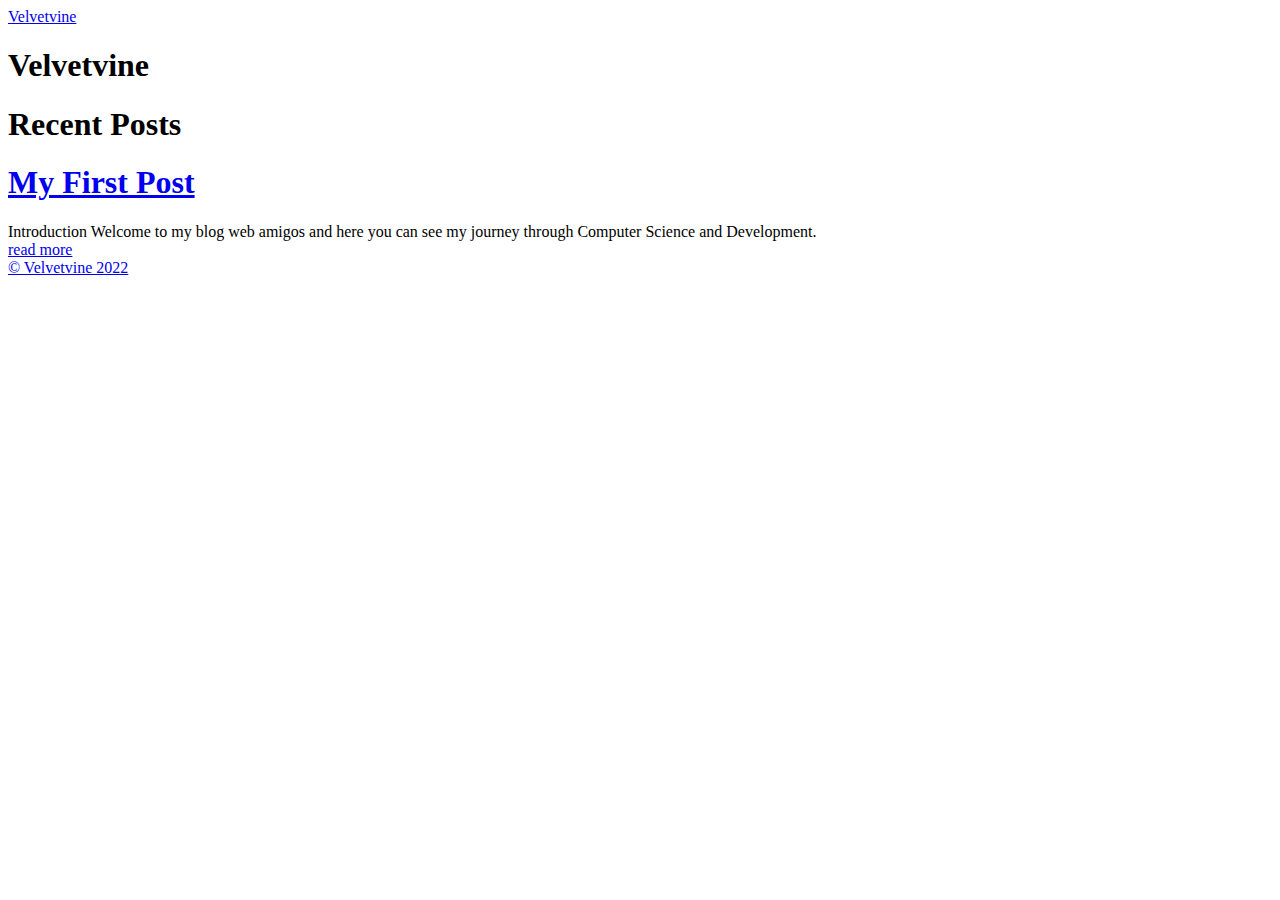
==== public/index.html @ 080e63bc "First commit" ====
<!DOCTYPE html>
<html lang="en-us">
  <head>
    <meta charset="utf-8">
    <meta http-equiv="X-UA-Compatible" content="IE=edge,chrome=1">
    
    <title>Velvetvine</title>
    <meta name="viewport" content="width=device-width,minimum-scale=1">
    <meta name="description" content="">
    <meta name="generator" content="Hugo 0.108.0">
    
    
    
    
      <meta name="robots" content="noindex, nofollow">
    

    
<link rel="stylesheet" href="/ananke/css/main.min.css" >



    
    
    
      

    

    
    
      <link href="/index.xml" rel="alternate" type="application/rss+xml" title="Velvetvine" />
      <link href="/index.xml" rel="feed" type="application/rss+xml" title="Velvetvine" />
      
    
    
    <meta property="og:title" content="Velvetvine" />
<meta property="og:description" content="" />
<meta property="og:type" content="website" />
<meta property="og:url" content="http://example.org/" />
<meta itemprop="name" content="Velvetvine">
<meta itemprop="description" content=""><meta name="twitter:card" content="summary"/>
<meta name="twitter:title" content="Velvetvine"/>
<meta name="twitter:description" content=""/>

	
  </head>

  <body class="ma0 avenir bg-near-white">

    

  <header>
    <div class="pb3-m pb6-l bg-black">
      <nav class="pv3 ph3 ph4-ns" role="navigation">
  <div class="flex-l justify-between items-center center">
    <a href="/" class="f3 fw2 hover-white no-underline white-90 dib">
      
        Velvetvine
      
    </a>
    <div class="flex-l items-center">
      

      
      
<div class="ananke-socials">
  
</div>

    </div>
  </div>
</nav>

      <div class="tc-l pv3 ph3 ph4-ns">
        <h1 class="f2 f-subheadline-l fw2 light-silver mb0 lh-title">
          Velvetvine
        </h1>
        
      </div>
    </div>
  </header>


    <main class="pb7" role="main">
      
 <article class="cf ph3 ph5-l pv3 pv4-l f4 tc-l center measure-wide lh-copy mid-gray">
    
  </article>
  
  
  
  
  
  
  
    
    

    <div class="pa3 pa4-ns w-100 w-70-ns center">
      
       
          <h1 class="flex-none">
            Recent Posts
          </h1>
        

      

      <section class="w-100 mw8">
        
        
          <div class="relative w-100 mb4">
            
<article class="bb b--black-10">
  <div class="db pv4 ph3 ph0-l no-underline dark-gray">
    <div class="flex flex-column flex-row-ns">
      
      <div class="blah w-100">
        <h1 class="f3 fw1 athelas mt0 lh-title">
          <a href="/posts/my-first-post/" class="color-inherit dim link">
            My First Post
            </a>
        </h1>
        <div class="f6 f5-l lh-copy nested-copy-line-height nested-links">
          Introduction Welcome to my blog web amigos and here you can see my journey through Computer Science and Development.
        </div>
          <a href="/posts/my-first-post/" class="ba b--moon-gray bg-light-gray br2 color-inherit dib f7 hover-bg-moon-gray link mt2 ph2 pv1">read more</a>
        
      </div>
    </div>
  </div>
</article>

          </div>
        
      </section>

      

      </div>
  

    </main>
    <footer class="bg-black bottom-0 w-100 pa3" role="contentinfo">
  <div class="flex justify-between">
  <a class="f4 fw4 hover-white no-underline white-70 dn dib-ns pv2 ph3" href="http://example.org/" >
    &copy;  Velvetvine 2022 
  </a>
    <div>
<div class="ananke-socials">
  
</div>
</div>
  </div>
</footer>

  </body>
</html>
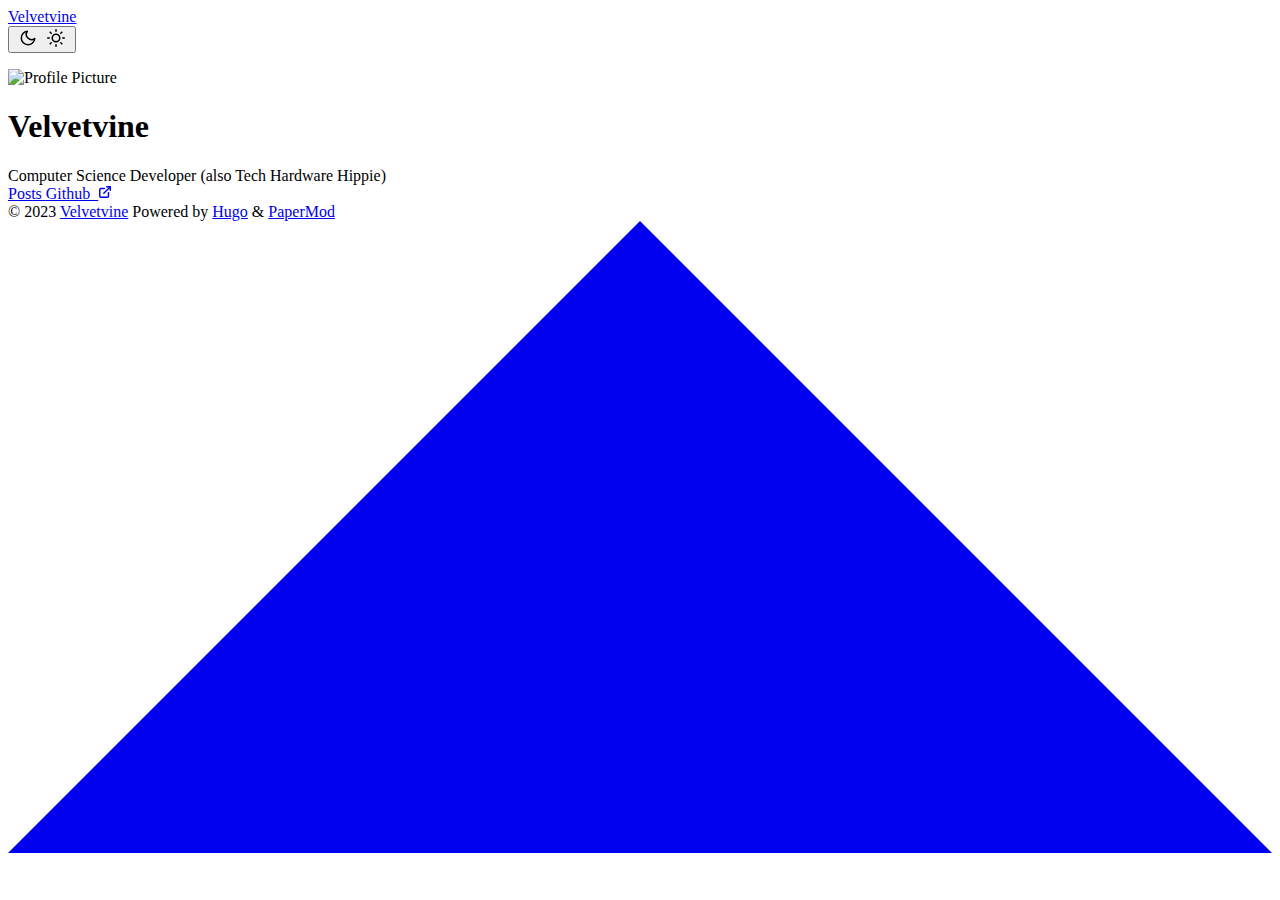
==== commit 69d1f275: "Theme Change" ====
--- a/public/index.html
+++ b/public/index.html
@@ -1,159 +1,227 @@
 <!DOCTYPE html>
-<html lang="en-us">
-  <head>
-    <meta charset="utf-8">
-    <meta http-equiv="X-UA-Compatible" content="IE=edge,chrome=1">
-    
-    <title>Velvetvine</title>
-    <meta name="viewport" content="width=device-width,minimum-scale=1">
-    <meta name="description" content="">
-    <meta name="generator" content="Hugo 0.108.0">
-    
-    
-    
-    
-      <meta name="robots" content="noindex, nofollow">
-    
-
-    
-<link rel="stylesheet" href="/ananke/css/main.min.css" >
-
-
-
-    
-    
-    
-      
-
-    
-
-    
-    
-      <link href="/index.xml" rel="alternate" type="application/rss+xml" title="Velvetvine" />
-      <link href="/index.xml" rel="feed" type="application/rss+xml" title="Velvetvine" />
-      
-    
-    
-    <meta property="og:title" content="Velvetvine" />
+<html lang="en" dir="auto">
+
+<head>
+	<meta name="generator" content="Hugo 0.68.3" /><meta charset="utf-8">
+<meta http-equiv="X-UA-Compatible" content="IE=edge">
+<meta name="viewport" content="width=device-width, initial-scale=1, shrink-to-fit=no">
+<meta name="robots" content="index, follow">
+<title>Velvetvine</title>
+
+<meta name="description" content="">
+<meta name="author" content="">
+<link rel="canonical" href="http://example.org/">
+<link crossorigin="anonymous" href="/assets/css/stylesheet.708b074988e316d79541abfc11d7cedcb208303ee7b41a1c3ad624773b09d4f2.css" integrity="sha256-cIsHSYjjFteVQav8EdfO3LIIMD7ntBocOtYkdzsJ1PI=" rel="preload stylesheet" as="style">
+<link rel="icon" href="http://example.org/favicon.ico">
+<link rel="icon" type="image/png" sizes="16x16" href="http://example.org/favicon-16x16.png">
+<link rel="icon" type="image/png" sizes="32x32" href="http://example.org/favicon-32x32.png">
+<link rel="apple-touch-icon" href="http://example.org/apple-touch-icon.png">
+<link rel="mask-icon" href="http://example.org/safari-pinned-tab.svg">
+<meta name="theme-color" content="#2e2e33">
+<meta name="msapplication-TileColor" content="#2e2e33">
+<link rel="alternate" type="application/rss+xml" href="http://example.org/index.xml">
+<noscript>
+    <style>
+        #theme-toggle,
+        .top-link {
+            display: none;
+        }
+
+    </style>
+    <style>
+        @media (prefers-color-scheme: dark) {
+            :root {
+                --theme: rgb(29, 30, 32);
+                --entry: rgb(46, 46, 51);
+                --primary: rgb(218, 218, 219);
+                --secondary: rgb(155, 156, 157);
+                --tertiary: rgb(65, 66, 68);
+                --content: rgb(196, 196, 197);
+                --hljs-bg: rgb(46, 46, 51);
+                --code-bg: rgb(55, 56, 62);
+                --border: rgb(51, 51, 51);
+            }
+
+            .list {
+                background: var(--theme);
+            }
+
+            .list:not(.dark)::-webkit-scrollbar-track {
+                background: 0 0;
+            }
+
+            .list:not(.dark)::-webkit-scrollbar-thumb {
+                border-color: var(--theme);
+            }
+        }
+
+    </style>
+</noscript><meta property="og:title" content="Velvetvine" />
 <meta property="og:description" content="" />
 <meta property="og:type" content="website" />
 <meta property="og:url" content="http://example.org/" />
-<meta itemprop="name" content="Velvetvine">
-<meta itemprop="description" content=""><meta name="twitter:card" content="summary"/>
+
+<meta name="twitter:card" content="summary"/>
 <meta name="twitter:title" content="Velvetvine"/>
 <meta name="twitter:description" content=""/>
 
-	
-  </head>
-
-  <body class="ma0 avenir bg-near-white">
-
+<script type="application/ld+json">
+{
+  "@context": "https://schema.org",
+  "@type": "Organization",
+  "name": "Velvetvine",
+  "url": "http://example.org/",
+  "description": "",
+  "thumbnailUrl": "http://example.org/favicon.ico",
+  "sameAs": [
+      
+  ]
+}
+</script>
+</head>
+
+<body class="list" id="top">
+<script>
+    if (localStorage.getItem("pref-theme") === "dark") {
+        document.body.classList.add('dark');
+    } else if (localStorage.getItem("pref-theme") === "light") {
+        document.body.classList.remove('dark')
+    } else if (window.matchMedia('(prefers-color-scheme: dark)').matches) {
+        document.body.classList.add('dark');
+    }
+
+</script>
+
+<header class="header">
+    <nav class="nav">
+        <div class="logo">
+            <a href="http://example.org/" accesskey="h" title="Velvetvine (Alt + H)">Velvetvine</a>
+            <div class="logo-switches">
+                <button id="theme-toggle" accesskey="t" title="(Alt + T)">
+                    <svg id="moon" xmlns="http://www.w3.org/2000/svg" width="24" height="18" viewBox="0 0 24 24"
+                        fill="none" stroke="currentColor" stroke-width="2" stroke-linecap="round"
+                        stroke-linejoin="round">
+                        <path d="M21 12.79A9 9 0 1 1 11.21 3 7 7 0 0 0 21 12.79z"></path>
+                    </svg>
+                    <svg id="sun" xmlns="http://www.w3.org/2000/svg" width="24" height="18" viewBox="0 0 24 24"
+                        fill="none" stroke="currentColor" stroke-width="2" stroke-linecap="round"
+                        stroke-linejoin="round">
+                        <circle cx="12" cy="12" r="5"></circle>
+                        <line x1="12" y1="1" x2="12" y2="3"></line>
+                        <line x1="12" y1="21" x2="12" y2="23"></line>
+                        <line x1="4.22" y1="4.22" x2="5.64" y2="5.64"></line>
+                        <line x1="18.36" y1="18.36" x2="19.78" y2="19.78"></line>
+                        <line x1="1" y1="12" x2="3" y2="12"></line>
+                        <line x1="21" y1="12" x2="23" y2="12"></line>
+                        <line x1="4.22" y1="19.78" x2="5.64" y2="18.36"></line>
+                        <line x1="18.36" y1="5.64" x2="19.78" y2="4.22"></line>
+                    </svg>
+                </button>
+            </div>
+        </div>
+        <ul id="menu">
+        </ul>
+    </nav>
+</header>
+<main class="main"><div class="profile">
+    <div class="profile_inner">
+        <img draggable="false" src="https://i.kym-cdn.com/photos/images/facebook/001/431/201/40f.png" alt="Profile Picture" title="Profile Picture"
+            height="120" width="120" />
+        <h1>Velvetvine</h1>
+        <span>Computer Science Developer (also Tech Hardware Hippie)</span><div class="social-icons">
+</div>
+
+        <div class="buttons">
+            <a class="button" href="/posts" rel="noopener" title="Posts">
+                <span class="button-inner">
+                    Posts
+                </span>
+            </a>
+            <a class="button" href="https://github.com/amith2368" rel="noopener" title="Github">
+                <span class="button-inner">
+                    Github&nbsp;
+                    <svg fill="none" shape-rendering="geometricPrecision" stroke="currentColor" stroke-linecap="round"
+                        stroke-linejoin="round" stroke-width="2.5" viewBox="0 0 24 24" height="14" width="14">
+                        <path d="M18 13v6a2 2 0 01-2 2H5a2 2 0 01-2-2V8a2 2 0 012-2h6"></path>
+                        <path d="M15 3h6v6"></path>
+                        <path d="M10 14L21 3"></path>
+                    </svg>
+                </span>
+            </a>
+        </div>
+    </div>
+</div>
+
+    </main>
     
-
-  <header>
-    <div class="pb3-m pb6-l bg-black">
-      <nav class="pv3 ph3 ph4-ns" role="navigation">
-  <div class="flex-l justify-between items-center center">
-    <a href="/" class="f3 fw2 hover-white no-underline white-90 dib">
-      
-        Velvetvine
-      
-    </a>
-    <div class="flex-l items-center">
-      
-
-      
-      
-<div class="ananke-socials">
-  
-</div>
-
-    </div>
-  </div>
-</nav>
-
-      <div class="tc-l pv3 ph3 ph4-ns">
-        <h1 class="f2 f-subheadline-l fw2 light-silver mb0 lh-title">
-          Velvetvine
-        </h1>
-        
-      </div>
-    </div>
-  </header>
-
-
-    <main class="pb7" role="main">
-      
- <article class="cf ph3 ph5-l pv3 pv4-l f4 tc-l center measure-wide lh-copy mid-gray">
-    
-  </article>
-  
-  
-  
-  
-  
-  
-  
-    
-    
-
-    <div class="pa3 pa4-ns w-100 w-70-ns center">
-      
-       
-          <h1 class="flex-none">
-            Recent Posts
-          </h1>
-        
-
-      
-
-      <section class="w-100 mw8">
-        
-        
-          <div class="relative w-100 mb4">
-            
-<article class="bb b--black-10">
-  <div class="db pv4 ph3 ph0-l no-underline dark-gray">
-    <div class="flex flex-column flex-row-ns">
-      
-      <div class="blah w-100">
-        <h1 class="f3 fw1 athelas mt0 lh-title">
-          <a href="/posts/my-first-post/" class="color-inherit dim link">
-            My First Post
-            </a>
-        </h1>
-        <div class="f6 f5-l lh-copy nested-copy-line-height nested-links">
-          Introduction Welcome to my blog web amigos and here you can see my journey through Computer Science and Development.
-        </div>
-          <a href="/posts/my-first-post/" class="ba b--moon-gray bg-light-gray br2 color-inherit dib f7 hover-bg-moon-gray link mt2 ph2 pv1">read more</a>
-        
-      </div>
-    </div>
-  </div>
-</article>
-
-          </div>
-        
-      </section>
-
-      
-
-      </div>
-  
-
-    </main>
-    <footer class="bg-black bottom-0 w-100 pa3" role="contentinfo">
-  <div class="flex justify-between">
-  <a class="f4 fw4 hover-white no-underline white-70 dn dib-ns pv2 ph3" href="http://example.org/" >
-    &copy;  Velvetvine 2022 
-  </a>
-    <div>
-<div class="ananke-socials">
-  
-</div>
-</div>
-  </div>
+<footer class="footer">
+    <span>&copy; 2023 <a href="http://example.org/">Velvetvine</a></span>
+    <span>
+        Powered by
+        <a href="https://gohugo.io/" rel="noopener noreferrer" target="_blank">Hugo</a> &
+        <a href="https://github.com/adityatelange/hugo-PaperMod/" rel="noopener" target="_blank">PaperMod</a>
+    </span>
 </footer>
-
-  </body>
+<a href="#top" aria-label="go to top" title="Go to Top (Alt + G)" class="top-link" id="top-link" accesskey="g">
+    <svg xmlns="http://www.w3.org/2000/svg" viewBox="0 0 12 6" fill="currentColor">
+        <path d="M12 6H0l6-6z" />
+    </svg>
+</a>
+
+<script>
+    let menu = document.getElementById('menu')
+    if (menu) {
+        menu.scrollLeft = localStorage.getItem("menu-scroll-position");
+        menu.onscroll = function () {
+            localStorage.setItem("menu-scroll-position", menu.scrollLeft);
+        }
+    }
+
+    document.querySelectorAll('a[href^="#"]').forEach(anchor => {
+        anchor.addEventListener("click", function (e) {
+            e.preventDefault();
+            var id = this.getAttribute("href").substr(1);
+            if (!window.matchMedia('(prefers-reduced-motion: reduce)').matches) {
+                document.querySelector(`[id='${decodeURIComponent(id)}']`).scrollIntoView({
+                    behavior: "smooth"
+                });
+            } else {
+                document.querySelector(`[id='${decodeURIComponent(id)}']`).scrollIntoView();
+            }
+            if (id === "top") {
+                history.replaceState(null, null, " ");
+            } else {
+                history.pushState(null, null, `#${id}`);
+            }
+        });
+    });
+
+</script>
+<script>
+    var mybutton = document.getElementById("top-link");
+    window.onscroll = function () {
+        if (document.body.scrollTop > 800 || document.documentElement.scrollTop > 800) {
+            mybutton.style.visibility = "visible";
+            mybutton.style.opacity = "1";
+        } else {
+            mybutton.style.visibility = "hidden";
+            mybutton.style.opacity = "0";
+        }
+    };
+
+</script>
+<script>
+    document.getElementById("theme-toggle").addEventListener("click", () => {
+        if (document.body.className.includes("dark")) {
+            document.body.classList.remove('dark');
+            localStorage.setItem("pref-theme", 'light');
+        } else {
+            document.body.classList.add('dark');
+            localStorage.setItem("pref-theme", 'dark');
+        }
+    })
+
+</script>
+</body>
+
 </html>
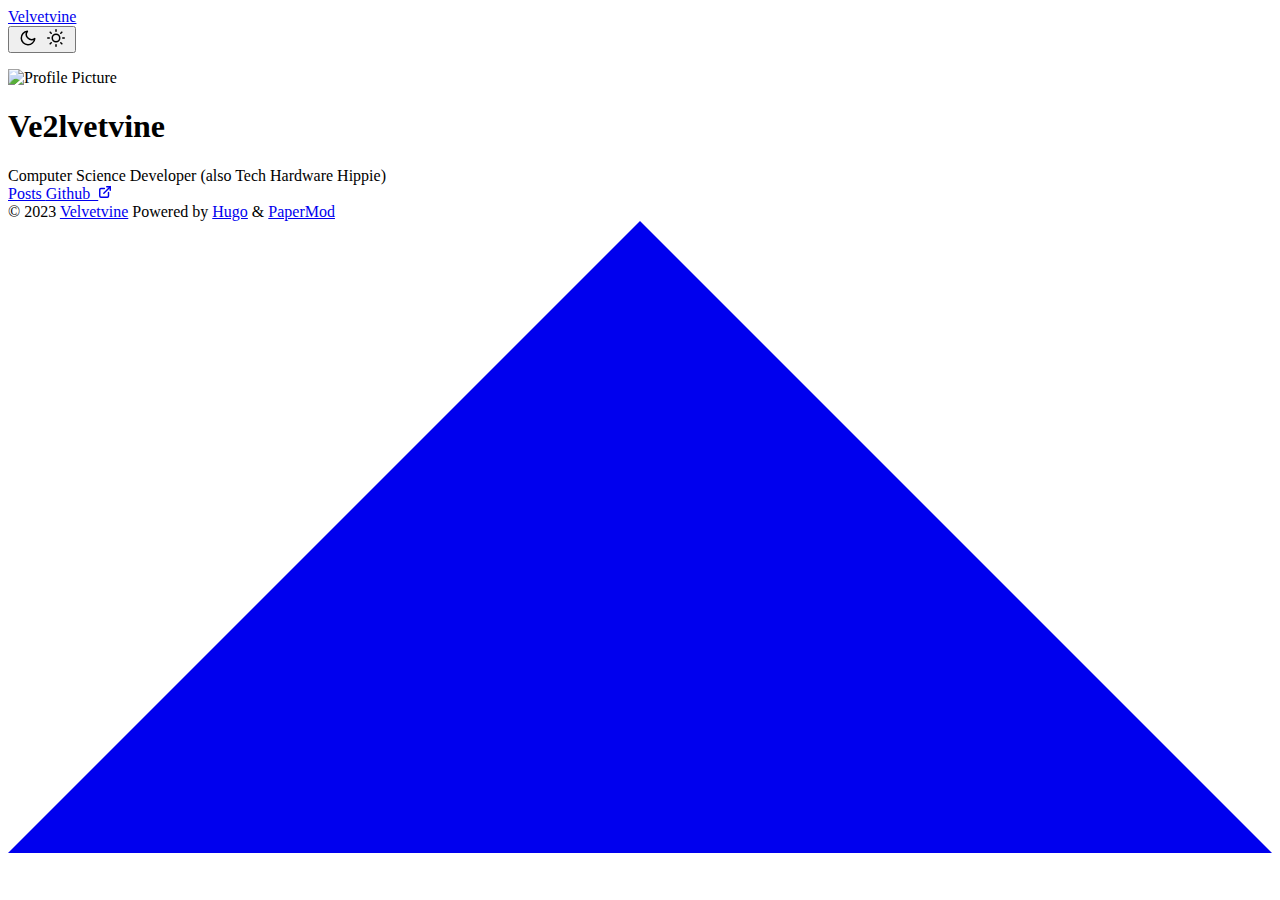
==== commit 4bce1d8d: "New_Posts" ====
--- a/public/index.html
+++ b/public/index.html
@@ -127,7 +127,7 @@
     <div class="profile_inner">
         <img draggable="false" src="https://i.kym-cdn.com/photos/images/facebook/001/431/201/40f.png" alt="Profile Picture" title="Profile Picture"
             height="120" width="120" />
-        <h1>Velvetvine</h1>
+        <h1>Ve2lvetvine</h1>
         <span>Computer Science Developer (also Tech Hardware Hippie)</span><div class="social-icons">
 </div>
 
